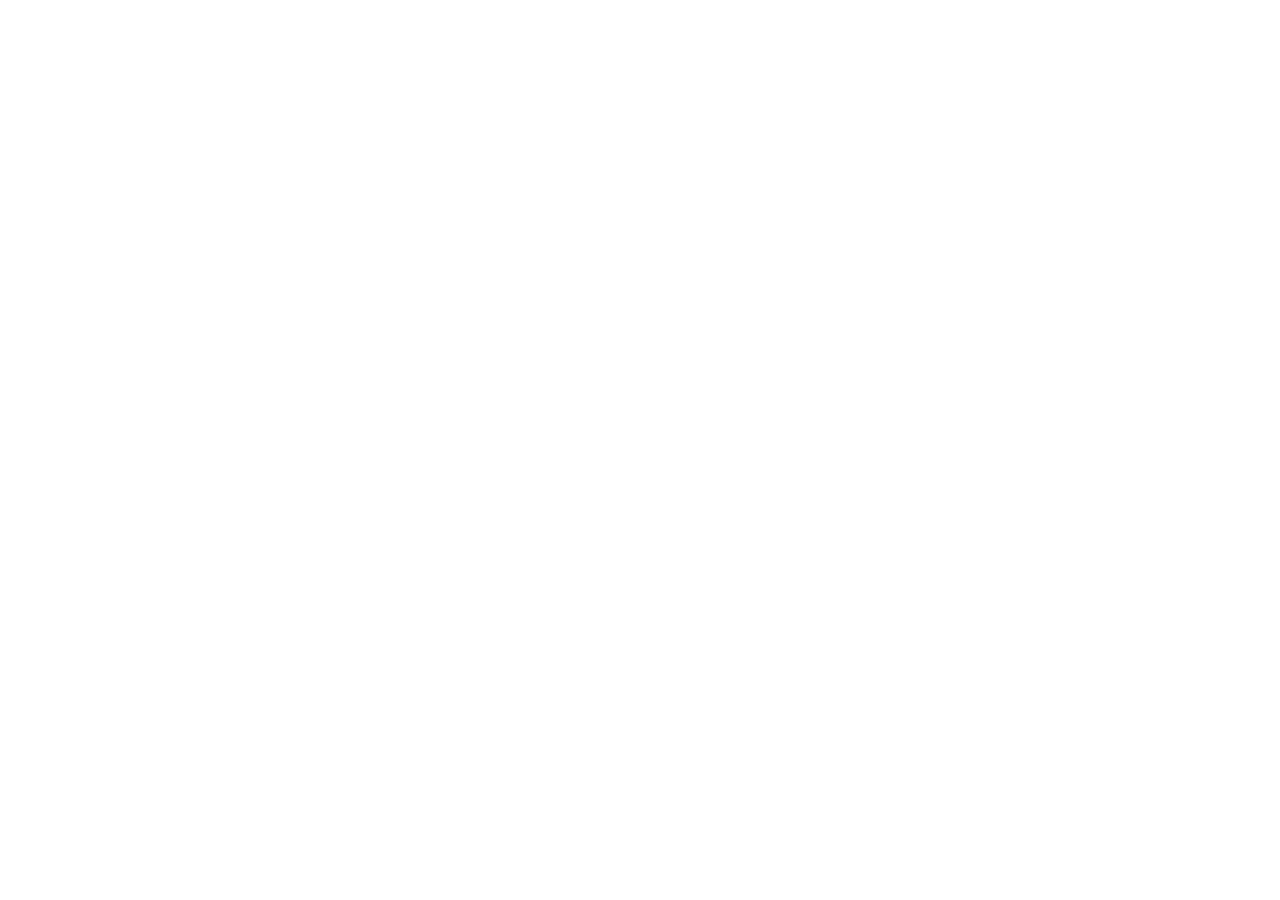
==== Attractions.html @ 512709db "first commit" ====
<!DOCTYPE html>
<html lang="en">
<head>
    <meta charset="UTF-8">
    <meta name="viewport" content="width=device-width, initial-scale=1.0">
    <title>Document</title>
</head>
<body>
    <header>
        
    </header>
</body>
</html>
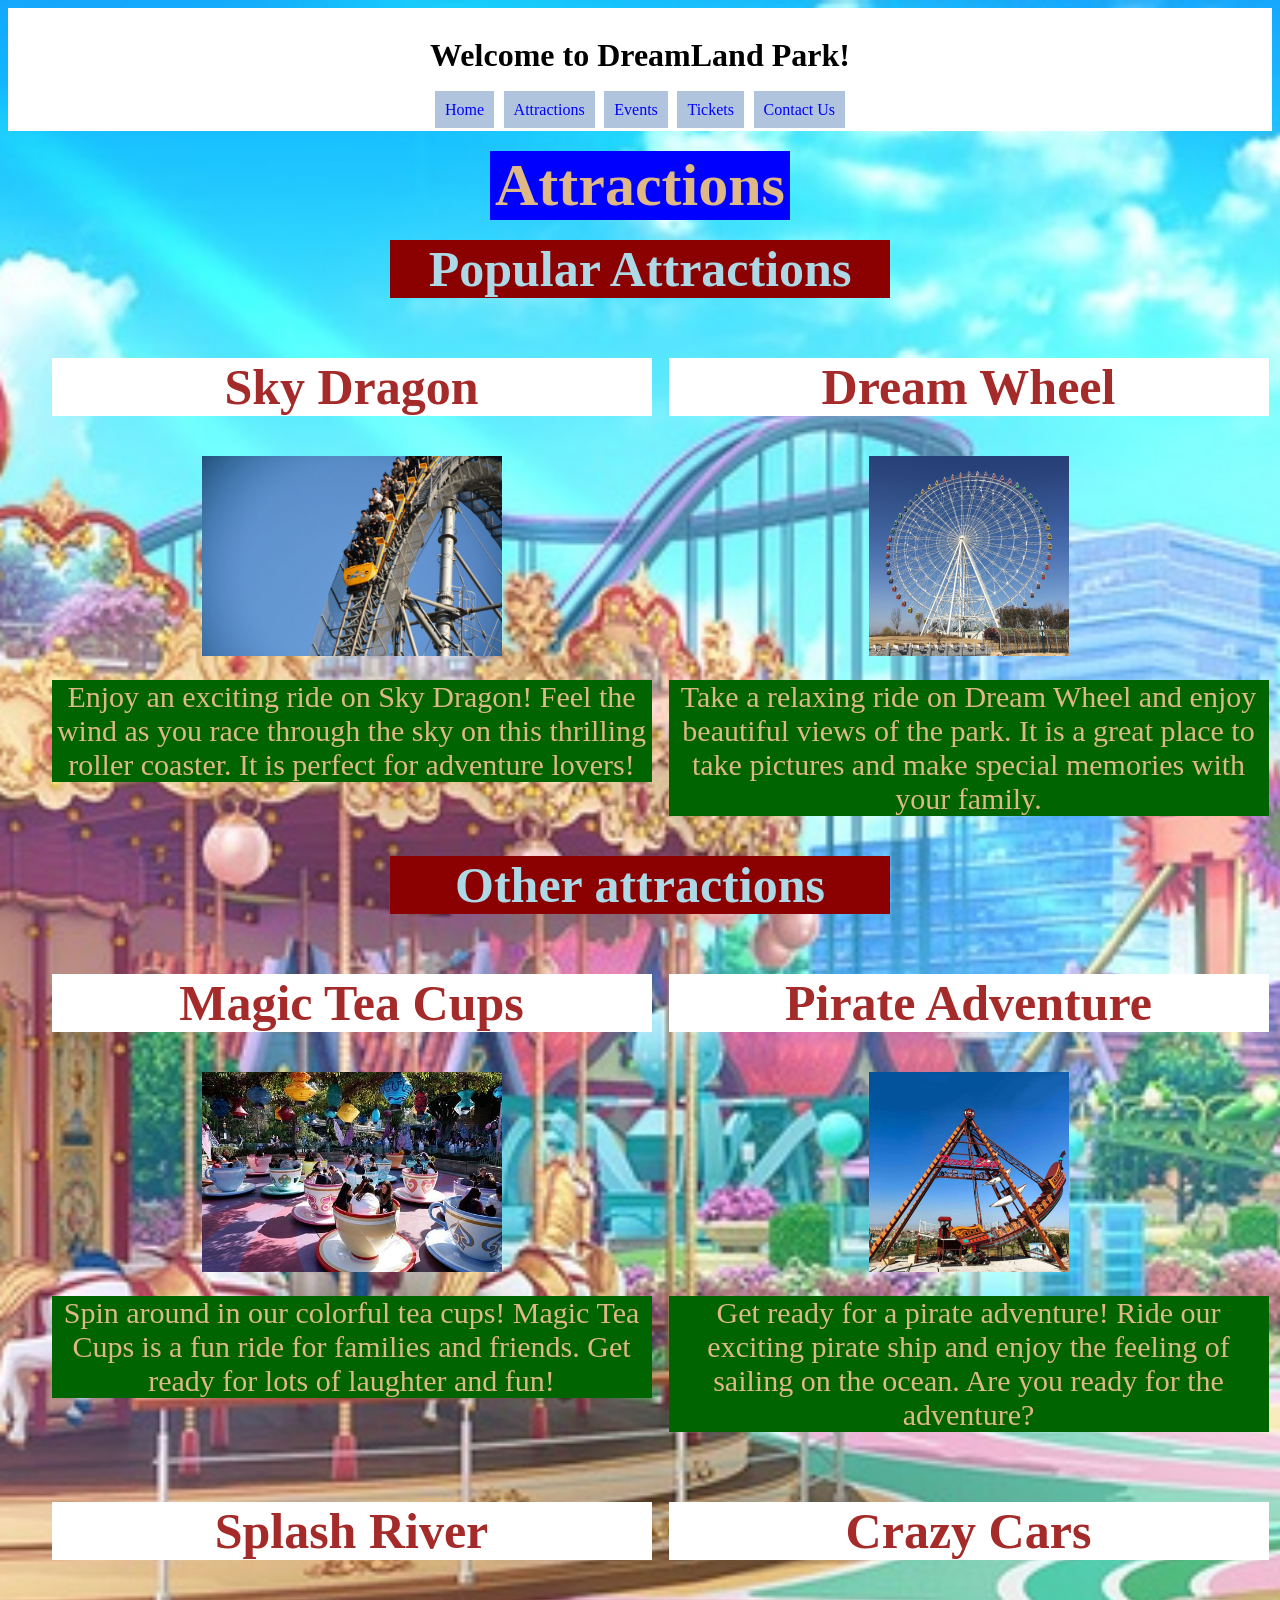
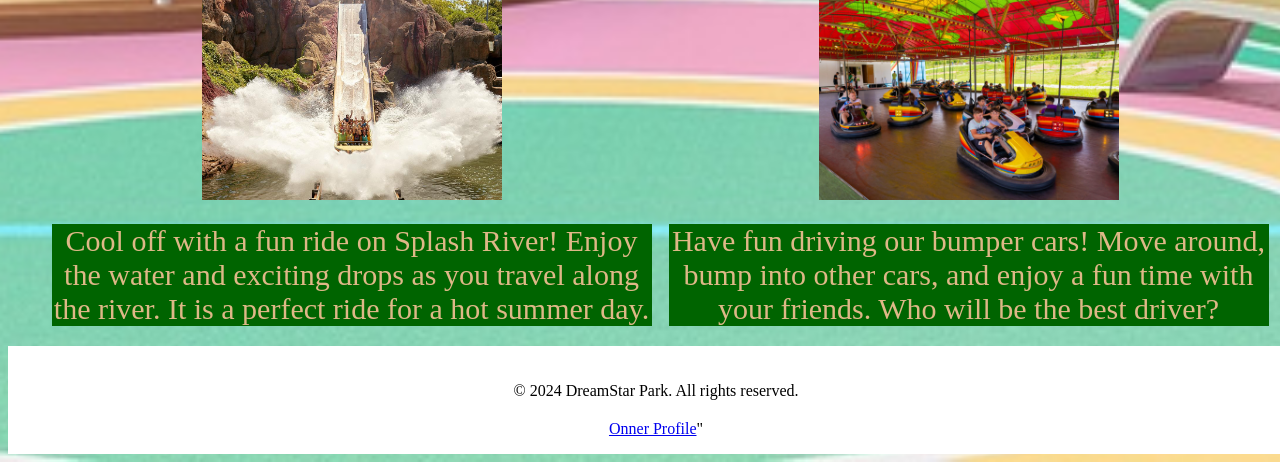
==== commit 85a07534: "I added an attraction to the Attractions site using the <ul> element, and changed the background ima" ====
--- a/Attractions.html
+++ b/Attractions.html
@@ -1,13 +1,75 @@
-<!DOCTYPE html>
+<!doctype html>
 <html lang="en">
-<head>
-    <meta charset="UTF-8">
-    <meta name="viewport" content="width=device-width, initial-scale=1.0">
-    <title>Document</title>
-</head>
-<body>
+  <head>
+    <meta charset="UTF-8" />
+    <meta name="viewport" content="width=device-width, initial-scale=1.0" />
+    <title>amusement park - Attractions</title>
+    <link rel="stylesheet" href="main.css" />
+    <link rel="shortcut icon" href="images/icon.png" />
+
+    <style>
+        body {
+            color: burlywood;
+            background-image: url(images/background2.jpg);
+            background-size: cover;
+        }
+    </style>
+  </head>
+  <body>
     <header>
-        
+        <h1>Welcome to DreamLand Park!</h1>
+         <nav>
+            <ul>
+                <li><a href="index.html">Home</a></li>
+                <li><a href="Attractions.html">Attractions</a></li>
+                <li><a href="Events.html">Events</a></li>
+                <li><a href="Tickets.html">Tickets</a></li>
+                <li><a href="Location.html">Contact Us</a></li>
+            </ul>
+        </nav>
     </header>
-</body>
-</html>+    <main>
+        <h2>Attractions</h2>
+        <h3>Popular Attractions</h3>
+         <ul class="attractions">
+             <li>
+                <h3>Sky Dragon</h3>
+                <img src="images/Sky Dragon.jpg" alt="SkyDragon" width="300" height="200">
+                <p>Enjoy an exciting ride on Sky Dragon! Feel the wind as you race through the sky on this thrilling roller coaster. It is perfect for adventure lovers!</p>
+             </li>
+             <li>
+                <h3>Dream Wheel</h3>
+                <img src="images/Dream Wheel.jpg" alt="DreamWheel" width="200" height="200">
+                <p>Take a relaxing ride on Dream Wheel and enjoy beautiful views of the park. It is a great place to take pictures and make special memories with your family.</p>
+             </li>
+         </ul>
+         <h3>Other attractions</h3>
+         <ul class="attractions">
+          <li>
+            <h3>Magic Tea Cups</h3>
+            <img src="images/Magic Tea Cups.jpg" alt="MagicTeaCups" width="300" height="200">
+            <p>Spin around in our colorful tea cups! Magic Tea Cups is a fun ride for families and friends. Get ready for lots of laughter and fun!</p>
+          </li>
+          <li>
+          <h3>Pirate Adventure</h3>
+            <img src="images/Pirate Adventure.jpg" alt="PirateAdventure" width="200" height="200">
+          <p>Get ready for a pirate adventure! Ride our exciting pirate ship and enjoy the feeling of sailing on the ocean. Are you ready for the adventure?</p> 
+          </li>
+          <li>
+         <h3>Splash River</h3>
+             <img src="images/Splash River.jpg" alt="SplashRiver" width="300" height="200">
+         <p>Cool off with a fun ride on Splash River! Enjoy the water and exciting drops as you travel along the river. It is a perfect ride for a hot summer day.</p>
+         </li>
+         <li>
+         <h3>Crazy Cars</h3>
+         <img src="images/Crazy Cars.jpg" alt="CrazyCars" width="300" height="200">
+         <p>Have fun driving our bumper cars! Move around, bump into other cars, and enjoy a fun time with your friends. Who will be the best driver?</p>
+         </li>
+         </ul>
+    </main>
+    <footer>
+      <p>&copy; 2024 DreamStar Park. All rights reserved.</p>
+      <a href="https://github.com/Hiroki1029-p">Onner Profile</a>"
+    </footer>
+  </body>
+</html>
--- a/main.css
+++ b/main.css
@@ -0,0 +1,138 @@
+body {
+    background-repeat: no-repeat;
+    background-position: top;
+}
+
+header{
+    background-color: white;
+    color:black;
+    text-align: center;
+    padding: 0.5em;
+    justify-content: center
+}
+
+nav ul {
+    list-style: none;
+    padding: 0;
+    margin: 0;
+    display: flex;
+    justify-content: center;
+}
+
+nav li  {
+    margin: 0.3em
+    
+}
+
+nav a {
+    color: blue;
+    text-decoration: none;
+    background-color: lightsteelblue;
+    padding: 10px ;
+}
+
+nav a:hover{
+    color: red;
+    background-color: black;
+}
+
+h1 {
+    text-align: center; 
+    font-size: xx-large; 
+}   
+
+h2 {
+    text-align: center; 
+    background-color: blue;
+    padding: 2px auto;
+    margin: 20px auto;
+    justify-content: center;
+    width: 300px;
+    font-size: 60px;
+}
+
+h3 {
+    text-align: center; 
+    background-color: darkred;
+    padding: 2px auto;
+    margin: 20px auto;
+    justify-content: center;
+    width: 500px;
+    font-size: 50px;
+    color: lightblue;
+}
+
+p {
+    text-align: center; 
+    background-color: white;
+    padding: 2px auto;
+    margin: 20px auto;
+    justify-content: center;
+    width: 600px;
+
+}
+
+footer{
+       background-color: white;
+    color: black;
+    text-align: center;
+    padding: 1em;
+    bottom: 0;
+    width: 100%;
+}
+
+/*This is the foundation*/
+ #welcome h2 {
+    text-align: center; 
+    background-color: white;
+    padding: 2px auto;
+    margin: 40px auto;
+    justify-content: center;
+    width: 600px;
+    font-size: 40px;
+ }
+ 
+ #welcome p{
+    text-align: center; 
+    font-size: 30px;
+ }
+
+ #Welcome {
+     background-color: white;
+    color: black;
+    text-align: center;
+    padding: 1em;
+    bottom: 0;
+    width: 100%;
+    position: fixed;
+ }
+
+ /* attractions*/
+ .attractions {
+    text-align: center;
+    margin:  auto;
+    list-style-type: none;
+    display: grid;
+    grid-template-columns: 1fr 1fr;
+    gap: 10px;
+ }
+ 
+ .attractions h3 {
+    background-color: white;
+    padding: 2px auto;
+    margin: 40px auto;
+    width: 600px;
+    font-size: 50px;
+    color: brown;
+ }
+
+ .attractions p {
+    font-size: 30px;
+    text-align: center; 
+    background-color: darkgreen;
+    padding: 2px auto;
+    margin: 20px auto;
+    justify-content: center;
+    width: 600px;
+ }
+
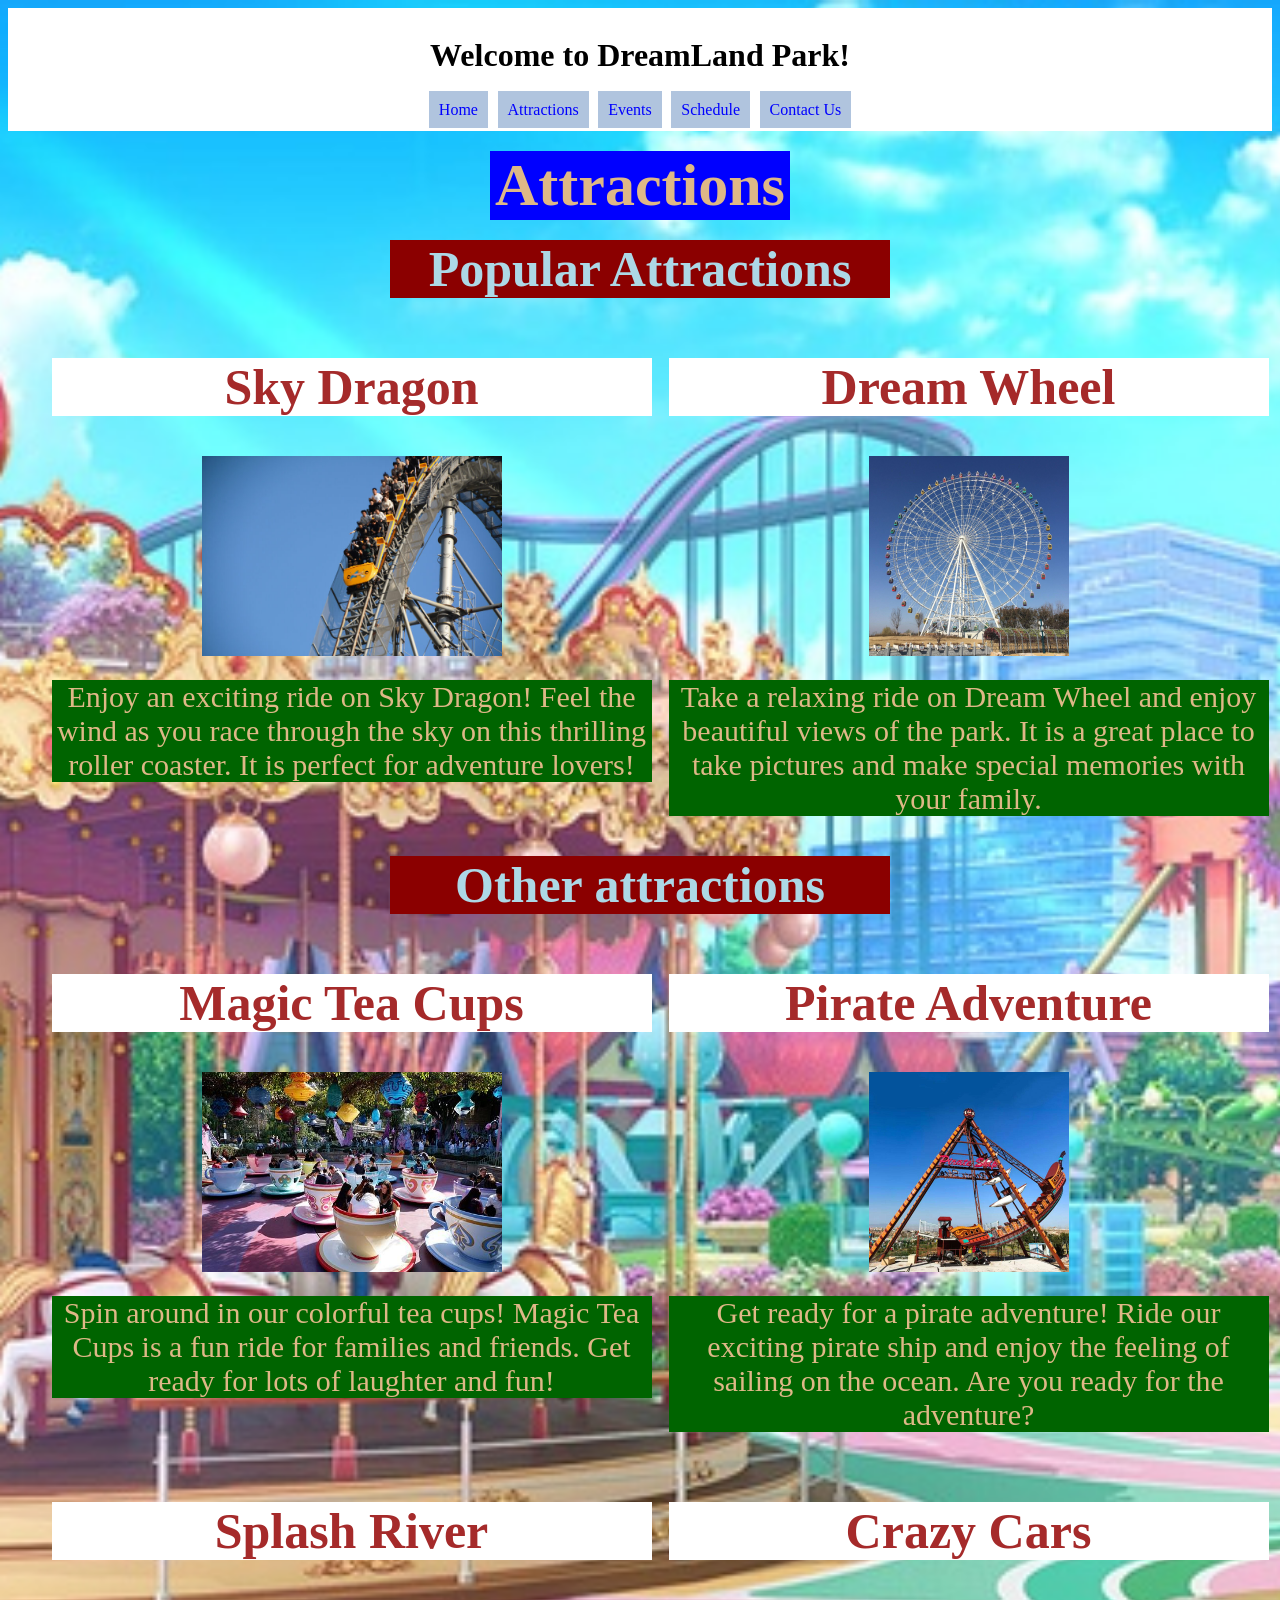
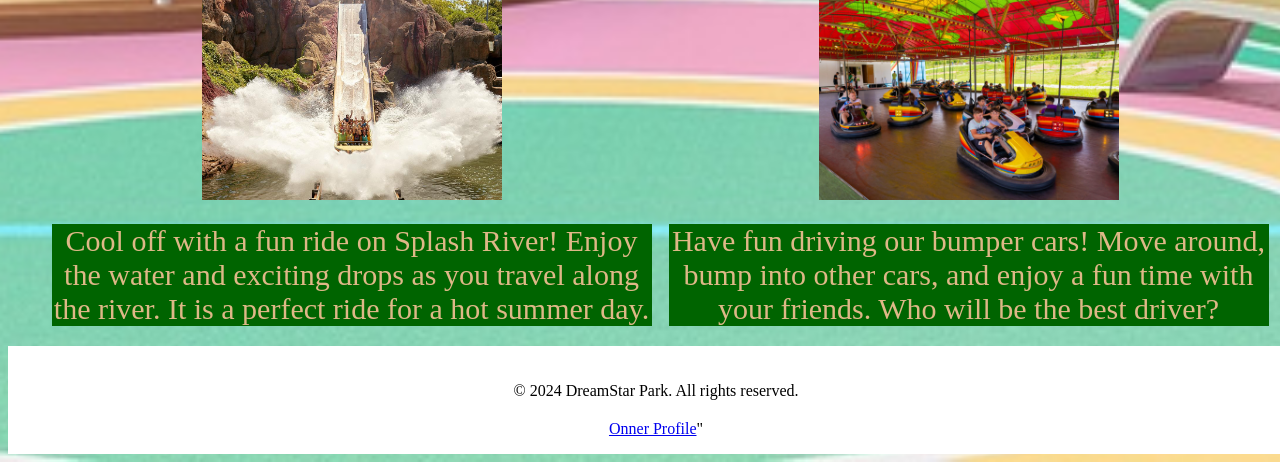
==== commit 726a5e59: "I created a table on the schedule page and added links and text to some parts of it so that users ca" ====
--- a/Attractions.html
+++ b/Attractions.html
@@ -1,11 +1,11 @@
 <!doctype html>
 <html lang="en">
   <head>
-    <meta charset="UTF-8" />
-    <meta name="viewport" content="width=device-width, initial-scale=1.0" />
-    <title>amusement park - Attractions</title>
-    <link rel="stylesheet" href="main.css" />
-    <link rel="shortcut icon" href="images/icon.png" />
+    <meta charset="UTF-8">
+    <meta name="viewport" content="width=device-width, initial-scale=1.0">
+    <title>Amusement Park - Attractions</title>
+    <link rel="stylesheet" href="main.css">
+    <link rel="shortcut icon" href="images/icon.png">
 
     <style>
         body {
@@ -23,8 +23,8 @@
                 <li><a href="index.html">Home</a></li>
                 <li><a href="Attractions.html">Attractions</a></li>
                 <li><a href="Events.html">Events</a></li>
-                <li><a href="Tickets.html">Tickets</a></li>
-                <li><a href="Location.html">Contact Us</a></li>
+                <li><a href="Schedule.html">Schedule</a></li>
+                <li><a href="Contact .html">Contact Us</a></li>
             </ul>
         </nav>
     </header>
@@ -34,12 +34,12 @@
          <ul class="attractions">
              <li>
                 <h3>Sky Dragon</h3>
-                <img src="images/Sky Dragon.jpg" alt="SkyDragon" width="300" height="200">
+                <img src="images/Sky-Dragon.jpg" alt="Sky Dragon" width="300" height="200">
                 <p>Enjoy an exciting ride on Sky Dragon! Feel the wind as you race through the sky on this thrilling roller coaster. It is perfect for adventure lovers!</p>
              </li>
              <li>
                 <h3>Dream Wheel</h3>
-                <img src="images/Dream Wheel.jpg" alt="DreamWheel" width="200" height="200">
+                <img src="images/Dream-Wheel.jpg" alt="Dream Wheel" width="200" height="200">
                 <p>Take a relaxing ride on Dream Wheel and enjoy beautiful views of the park. It is a great place to take pictures and make special memories with your family.</p>
              </li>
          </ul>
@@ -47,22 +47,22 @@
          <ul class="attractions">
           <li>
             <h3>Magic Tea Cups</h3>
-            <img src="images/Magic Tea Cups.jpg" alt="MagicTeaCups" width="300" height="200">
+            <img src="images/Magic-Tea-Cups.jpg" alt="Magic Tea Cups" width="300" height="200">
             <p>Spin around in our colorful tea cups! Magic Tea Cups is a fun ride for families and friends. Get ready for lots of laughter and fun!</p>
           </li>
           <li>
           <h3>Pirate Adventure</h3>
-            <img src="images/Pirate Adventure.jpg" alt="PirateAdventure" width="200" height="200">
+            <img src="images/Pirate-Adventure.jpg" alt="Pirate Adventure" width="200" height="200">
           <p>Get ready for a pirate adventure! Ride our exciting pirate ship and enjoy the feeling of sailing on the ocean. Are you ready for the adventure?</p> 
           </li>
           <li>
          <h3>Splash River</h3>
-             <img src="images/Splash River.jpg" alt="SplashRiver" width="300" height="200">
+             <img src="images/Splash-River.jpg" alt="Splash River" width="300" height="200">
          <p>Cool off with a fun ride on Splash River! Enjoy the water and exciting drops as you travel along the river. It is a perfect ride for a hot summer day.</p>
          </li>
          <li>
          <h3>Crazy Cars</h3>
-         <img src="images/Crazy Cars.jpg" alt="CrazyCars" width="300" height="200">
+         <img src="images/Crazy-Cars.jpg" alt="Crazy Cars" width="300" height="200">
          <p>Have fun driving our bumper cars! Move around, bump into other cars, and enjoy a fun time with your friends. Who will be the best driver?</p>
          </li>
          </ul>
--- a/main.css
+++ b/main.css
@@ -136,3 +136,53 @@
     width: 600px;
  }
 
+/* Events*/
+#Event {
+    text-align: center; 
+    padding: 9px auto;
+    justify-content: center;
+    width: 600px;
+    padding: 2px auto;
+    margin: auto;
+ }   
+
+ #Event h2 {
+    text-align: center; 
+    background-color: blue;
+    color: lightgrey;
+    padding: 2px auto;
+    margin: 60px auto;
+    justify-content: center;
+    width: 600px;
+    font-size: 40px;
+}
+
+#Event p {
+  background-color: white;
+    color:black;
+    text-align: center;
+    padding: 0.5em;
+    justify-content: center;
+    }
+
+ /* schedule */
+ .Schedule {
+     background-color: white;
+    color:black;
+    text-align: center;
+    padding: 4em;
+    margin: 60px auto;
+    justify-content: center;
+    width: 1100px;
+ }
+
+ .Schedule th {
+    border: 1px solid #ddd;
+    padding: 0.5em;
+ }
+
+ .Schedule td {
+     border: 1px solid #ddd;
+    padding: 0.5em;
+    text-align: center;
+ }
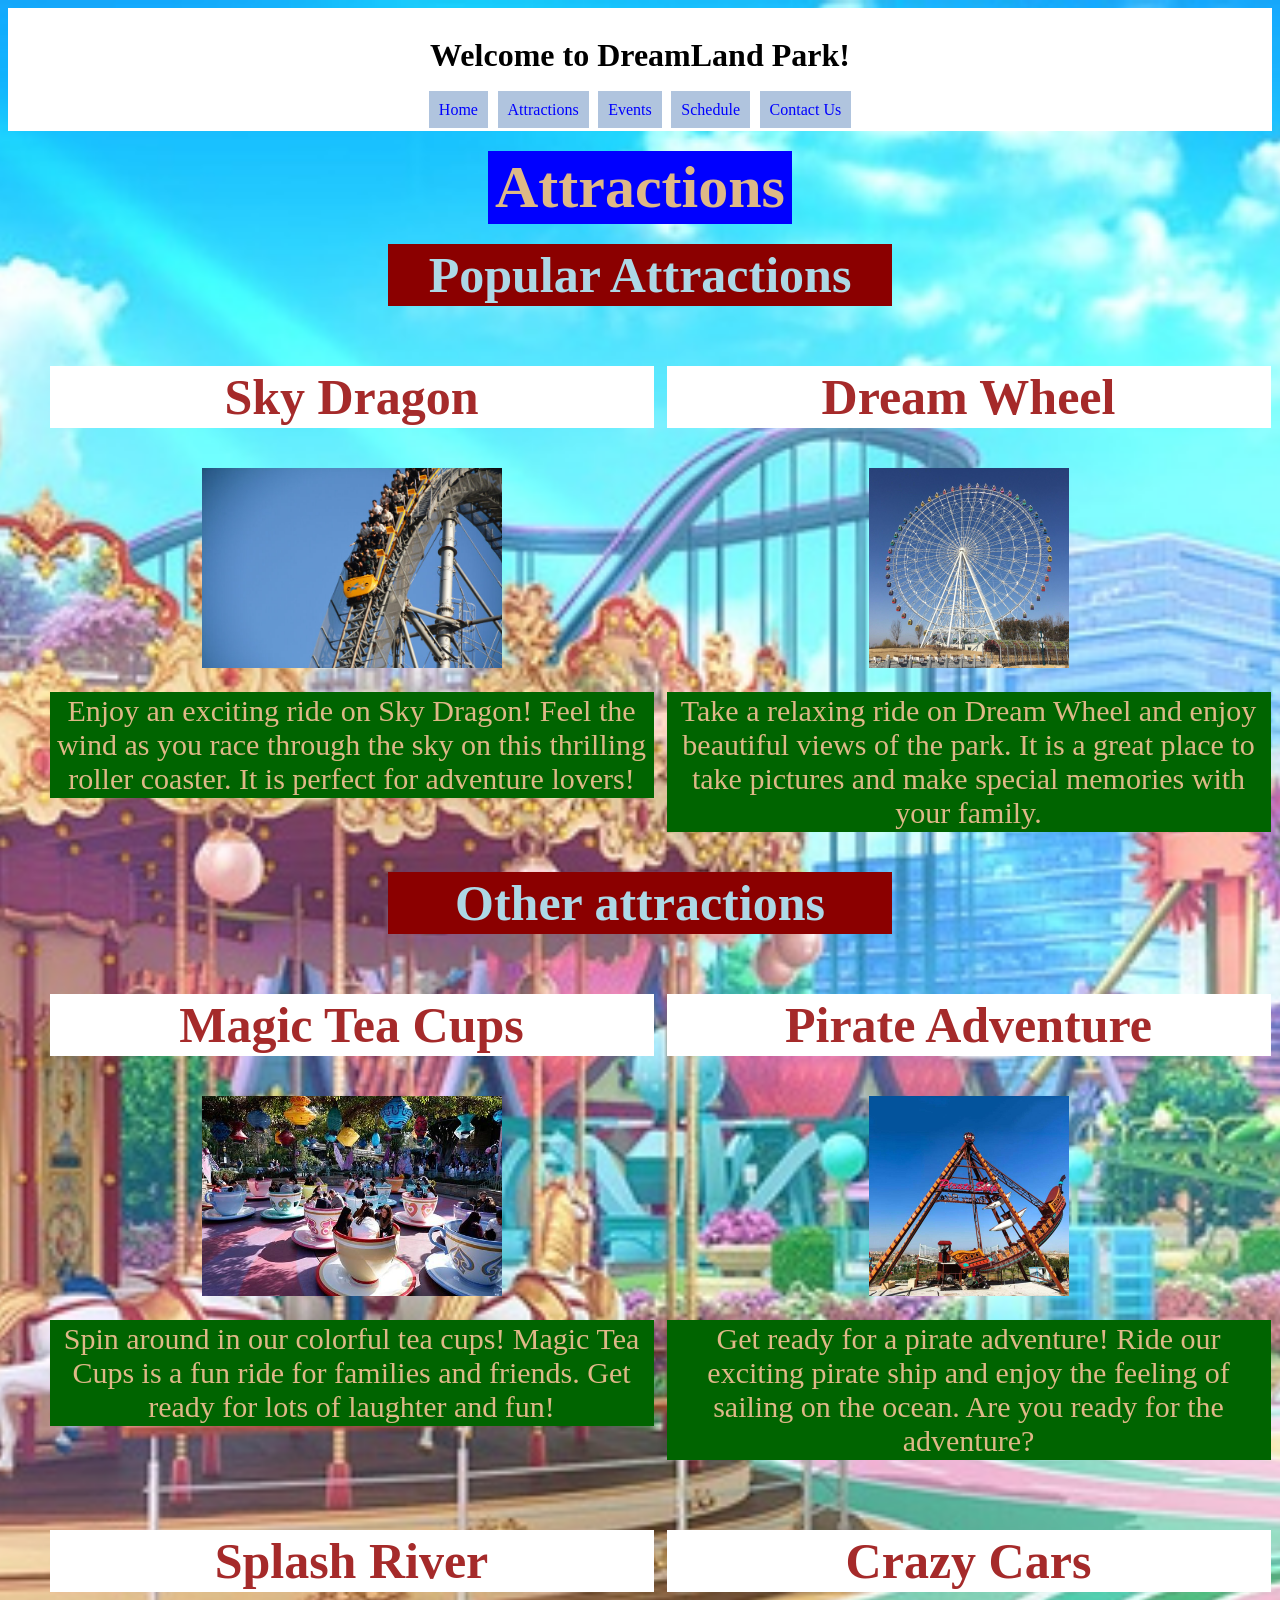
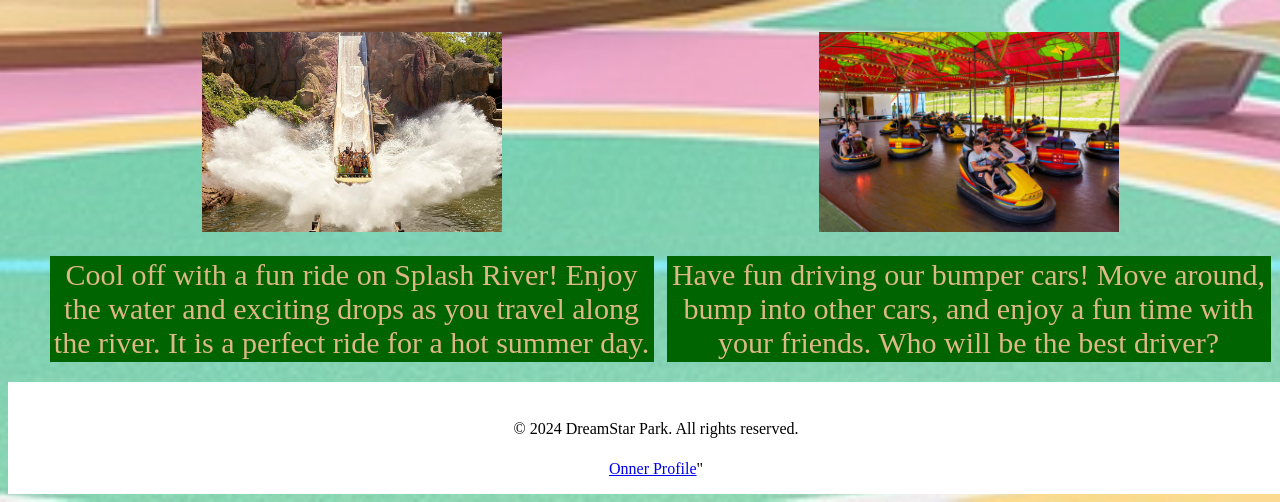
==== commit 563f044e: "Finally, I made minor error corrections and added items to readme.md." ====
--- a/Attractions.html
+++ b/Attractions.html
@@ -24,7 +24,7 @@
                 <li><a href="Attractions.html">Attractions</a></li>
                 <li><a href="Events.html">Events</a></li>
                 <li><a href="Schedule.html">Schedule</a></li>
-                <li><a href="Contact .html">Contact Us</a></li>
+                <li><a href="Contact.html">Contact Us</a></li>
             </ul>
         </nav>
     </header>
--- a/main.css
+++ b/main.css
@@ -44,7 +44,7 @@
 h2 {
     text-align: center; 
     background-color: blue;
-    padding: 2px auto;
+    padding: 2px;
     margin: 20px auto;
     justify-content: center;
     width: 300px;
@@ -54,7 +54,7 @@
 h3 {
     text-align: center; 
     background-color: darkred;
-    padding: 2px auto;
+    padding: 2px;
     margin: 20px auto;
     justify-content: center;
     width: 500px;
@@ -65,7 +65,7 @@
 p {
     text-align: center; 
     background-color: white;
-    padding: 2px auto;
+    padding: 2px;
     margin: 20px auto;
     justify-content: center;
     width: 600px;
@@ -85,7 +85,7 @@
  #welcome h2 {
     text-align: center; 
     background-color: white;
-    padding: 2px auto;
+    padding: 2px;
     margin: 40px auto;
     justify-content: center;
     width: 600px;
@@ -119,7 +119,7 @@
  
  .attractions h3 {
     background-color: white;
-    padding: 2px auto;
+    padding: 2px;
     margin: 40px auto;
     width: 600px;
     font-size: 50px;
@@ -130,7 +130,7 @@
     font-size: 30px;
     text-align: center; 
     background-color: darkgreen;
-    padding: 2px auto;
+    padding: 2px;
     margin: 20px auto;
     justify-content: center;
     width: 600px;
@@ -139,10 +139,9 @@
 /* Events*/
 #Event {
     text-align: center; 
-    padding: 9px auto;
-    justify-content: center;
-    width: 600px;
-    padding: 2px auto;
+    padding: 9px;
+    justify-content: center;
+    width: 600px;
     margin: auto;
  }   
 
@@ -150,7 +149,7 @@
     text-align: center; 
     background-color: blue;
     color: lightgrey;
-    padding: 2px auto;
+    padding: 2px;
     margin: 60px auto;
     justify-content: center;
     width: 600px;
@@ -176,6 +175,10 @@
     width: 1100px;
  }
 
+ .Schedule h2{
+    color: lightgrey
+ }
+
  .Schedule th {
     border: 1px solid #ddd;
     padding: 0.5em;
@@ -185,4 +188,42 @@
      border: 1px solid #ddd;
     padding: 0.5em;
     text-align: center;
- }+ }
+
+/* contact us page*/
+.contact-form {
+    text-align: center; 
+    background-color: white;
+    padding: 60px;
+    margin: 20px auto;
+    justify-content: center;
+    width: 600px;
+}
+.contact-form h2 {
+      text-align: center; 
+    background-color: blue;
+    color: lightgrey;
+    padding: 2px;
+    margin: 20px auto;
+    justify-content: center;
+    width: 600px;
+    font-size: 60px;
+}
+
+.contact-form label {
+    background-color: lightgray
+}
+
+.contact-form input {
+    margin-bottom: 30px;
+}
+
+ .contact-form a:hover{
+    color: red;
+    background-color: black;
+}
+
+.contact-form input:hover {
+    color: red;
+    background-color: lightgreen;
+}
